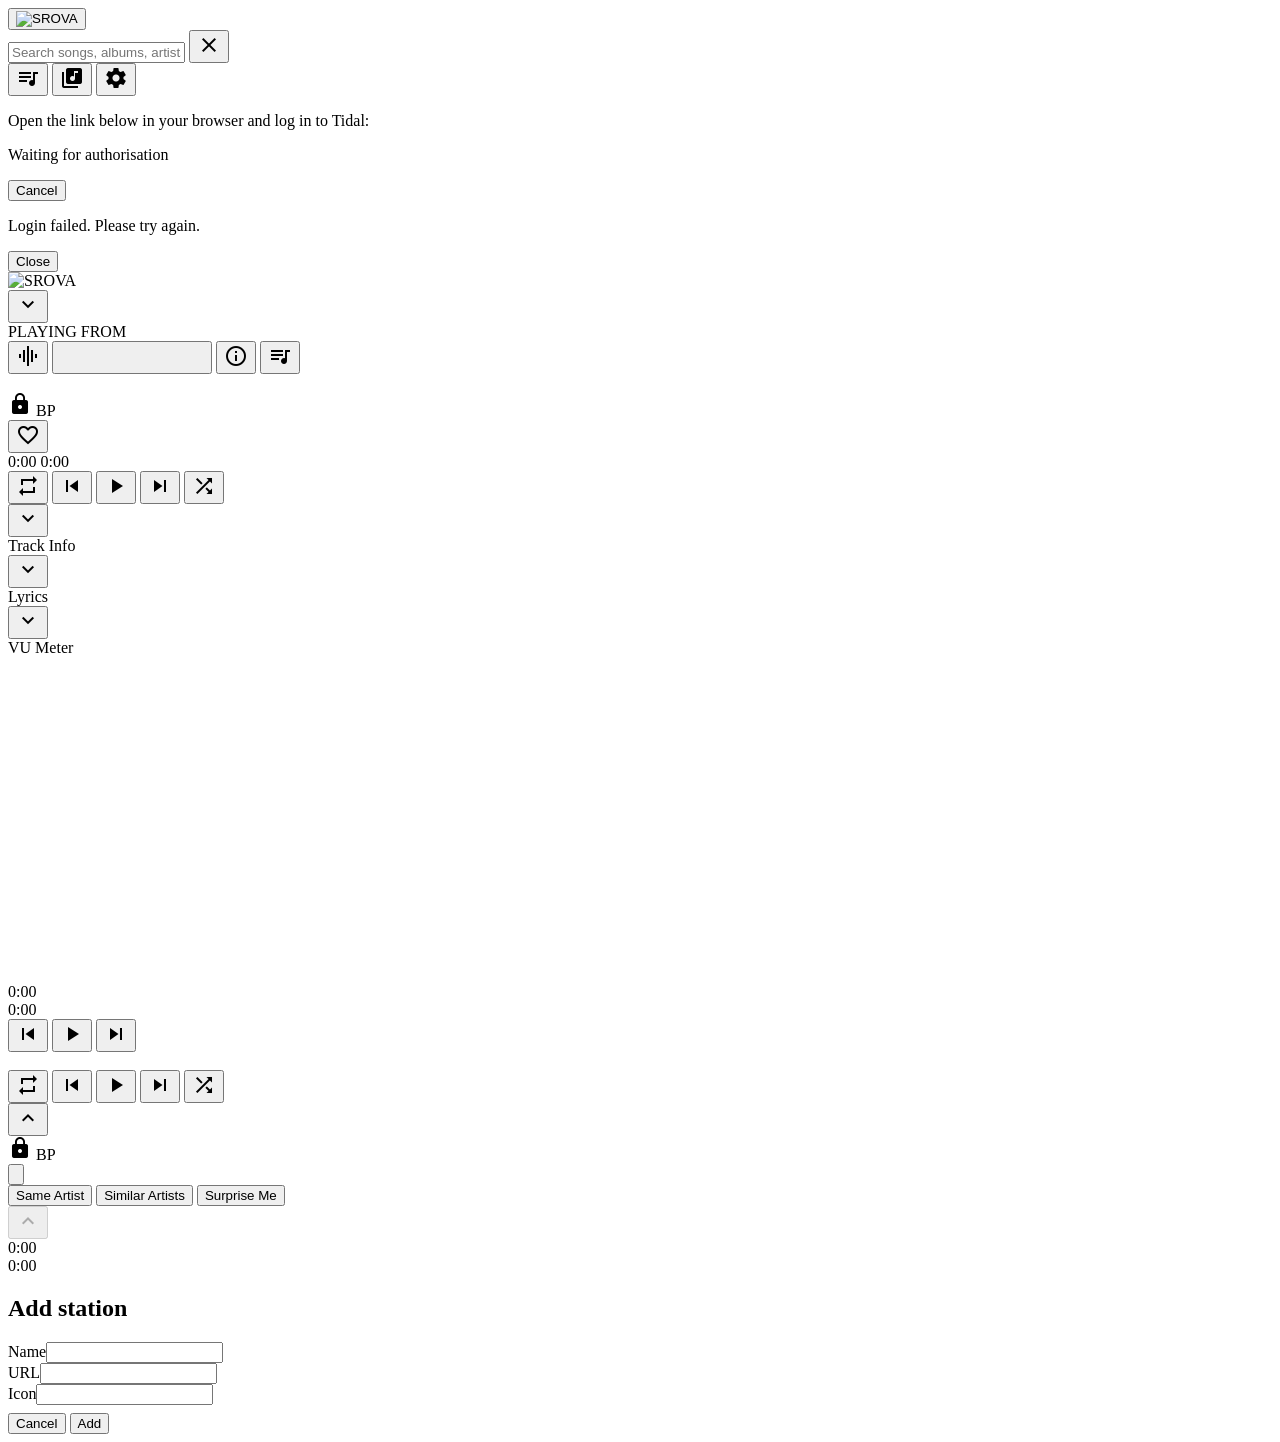
==== src/ui_web/index.html @ 9a4c1e4e "Publish SROVA Version 1 source" ====
<!DOCTYPE html>
<html>

<head>
<meta charset="utf-8">
<meta name="viewport" content="width=device-width,initial-scale=1">
<title>SROVA</title>

<!-- Srova Favicon -->
<link rel="icon" href="/ui_web/favicon.ico">
<link rel="icon" type="image/png" sizes="32x32" href="/ui_web/icon-32.png">
<link rel="apple-touch-icon" href="/ui_web/icons/icon-180.png">
<link rel="icon" type="image/png" sizes="512x512" href="/ui_web/icon-512.png">
<link rel="manifest" href="/ui_web/manifest.webmanifest" crossorigin="use-credentials">
<meta name="theme-color" content="#050505">

<link rel="stylesheet" href="/ui_web/srova.css?v=20260727_v1_scrobbling_signup3">
<link href="https://fonts.googleapis.com/icon?family=Material+Icons" rel="stylesheet">
<link href="https://fonts.googleapis.com/css2?family=Josefin+Sans:wght@100;200;300;400&family=Outfit:wght@300;400&display=swap" rel="stylesheet">
</head>

<body>

<!-- HEADER -->
<header>

  <button id="headerHomeBtn" onclick="goHome()" title="Home" aria-label="SROVA Home">
    <img src="/ui_web/assets/srova-wordmark.svg?v=20260512a" alt="SROVA" class="srovaHeaderWordmark" draggable="false">
  </button>

  <div id="srovaInstanceLabel" class="hidden" aria-live="polite"></div>

  <div id="searchBox">
    <input
      id="searchInput"
      name="srova_global_search"
      type="text"
      placeholder="Search songs, albums, artists..."
      autocomplete="off"
      autocapitalize="none"
      autocorrect="off"
      spellcheck="false"
      oninput="onSearchInput(event)"
      onkeydown="onSearchKey(event)"
    >
    <button id="searchClear" class="hidden" onclick="clearSearch()">
      <span class="material-icons">close</span>
    </button>
  </div>

  <button id="queueBtn" onclick="showQueue()" title="Play Queue">
    <span class="material-icons">queue_music</span>
  </button>

  <button id="playlistsBtn" onclick="showPlaylists()" title="My Playlists">
    <span class="material-icons">library_music</span>
  </button>

  <button id="settingsBtn" onclick="showSettings()" title="Settings">
    <span class="material-icons">settings</span>
  </button>

</header>


<!-- LOGIN MODAL -->
<div id="loginModal" class="hidden">
  <div id="loginCard">
    <div id="loginWaiting" class="hidden">
      <p class="loginInstruction">Open the link below in your browser and log in to Tidal:</p>
      <a id="loginUrl" href="#" target="_blank" rel="noopener"></a>
      <p class="loginStatus">Waiting for authorisation<span class="loginDots"></span></p>
      <button class="loginCancelBtn" onclick="cancelLogin()">Cancel</button>
    </div>
    <div id="loginError" class="hidden">
      <p class="loginInstruction">Login failed. Please try again.</p>
      <button class="loginCancelBtn" onclick="cancelLogin()">Close</button>
    </div>
  </div>
</div>


<!-- HOME PAGE -->
<div id="homeView">
  <div id="homeSections"></div>
</div>


<!-- MY ALBUMS FULL PAGE -->
<div id="myAlbumsView" style="display:none">
  <div class="libraryViewHeader">
    <div class="libraryViewTitle">My Albums</div>
    <div class="libraryViewActions">
      <div id="myAlbumsViewToggleMount"
           class="libraryViewToggleMount"></div>
      <button type="button"
              class="libraryBackBtn"
              onclick="showView('home')"
              title="Back"
              aria-label="Back">
        <span class="material-icons">arrow_back</span>
      </button>
    </div>
  </div>
  <div id="myAlbumsGrid"></div>
</div>


<!-- MY SONGS FULL PAGE -->
<div id="mySongsView" style="display:none">
  <div class="libraryViewHeader">
    <div class="libraryViewTitle">My Songs</div>
    <div class="libraryViewActions">
      <div id="mySongsViewToggleMount"
           class="libraryViewToggleMount"></div>
      <button type="button"
              class="libraryBackBtn"
              onclick="showView('home')"
              title="Back"
              aria-label="Back">
        <span class="material-icons">arrow_back</span>
      </button>
    </div>
  </div>
  <div id="mySongsGrid"></div>
</div>


<!-- MY PLAYLISTS PAGE -->
<div id="playlistsView" style="display:none">
  <div id="playlistsContent"></div>
</div>


<!-- SEARCH RESULTS -->
<div id="searchView" style="display:none">
  <div id="searchResults"></div>
</div>

<!-- LOCAL MUSIC PAGE -->
<div id="localMusicView" style="display:none">
  <div id="localMusicContent"></div>
</div>


<!-- ALBUM / PLAYLIST / MIX / ARTIST PAGE -->
<div id="albumView" style="display:none">
  <div id="albumHeader">
    <button id="backBtn" onclick="goBack()">
      <span class="material-icons">arrow_back</span>
    </button>
    <img id="albumArt">
    <div>
      <div id="albumTitle"></div>
      <div id="albumArtist"></div>
      <div id="albumTechInfo" class="hidden"></div>
      <div id="albumStatsLine" class="hidden"></div>
    </div>
  </div>
  <div id="trackList"></div>
</div>


<!-- PLAY QUEUE PAGE -->
<div id="queueView" style="display:none"></div>


<!-- SETTINGS PAGE -->
<div id="settingsView" style="display:none"></div>


<!-- NOW PLAYING FULL SCREEN VIEW -->
<div id="nowPlayingView" class="hidden">

  <div id="nowPlayingInner">

    <div id="nowPlayingBrand" aria-label="SROVA">
      <img src="/ui_web/assets/srova-wordmark.svg?v=20260512a" alt="SROVA" class="srovaNowPlayingWordmark" draggable="false">
    </div>

    <div id="nowPlayingHeader">
      <button id="nowPlayingDown" onclick="closeNowPlaying()">
        <span class="material-icons">keyboard_arrow_down</span>
      </button>
      <div id="nowPlayingFrom">
        <div id="nowPlayingFromLabel">PLAYING FROM</div>
        <div id="nowPlayingFromTitle"></div>
      </div>
      <div id="npHeaderRight">
        <button id="npBtnVU" onclick="openVuPanel()" title="VU Meter">
          <span class="material-icons">graphic_eq</span>
        </button>
        <button id="npBtnLyrics" onclick="openLyricsPanel()" title="Lyrics">
          <span class="material-icons">lyrics</span>
        </button>
        <button id="npBtnInfo" onclick="openMetaPanel()" title="Track Info">
          <span class="material-icons">info_outline</span>
        </button>
        <button id="npBtnQueue" onclick="showQueue()" title="View Play Queue">
          <span class="material-icons">queue_music</span>
        </button>
      </div>
    </div>

    <img id="nowPlayingArt" onclick="closeNowPlaying()">

    <div id="nowPlayingMeta">
      <div id="nowPlayingMetaText">
        <div id="nowPlayingTrack"></div>
        <div id="nowPlayingArtist"></div>
        <div id="radioArtistNowPlaying" style="display:none"></div>
        <div id="radioTitleNowPlaying" style="display:none"></div>
        <div id="nowPlayingTechRow">
          <div class="audioInfoStack">
            <div id="nowPlayingDacName" class="audioInfoBox audioInfoOff"></div>
            <div id="nowPlayingQuality"></div>
          </div>
          <span id="npExclusiveLock" class="exclusiveLock exclusiveLockOff" title="Exclusive mode off">
            <span class="material-icons">lock</span>
          </span>
          <span id="npBitPerfect" class="bitPerfectReadout bitPerfectOff" title="Bit Perfect Unconfirmed" aria-label="Bit Perfect Unconfirmed">BP</span>
          <div id="npWaveformBars" class="srovaRoundLogoVisualizer npWaveformBars" aria-hidden="true">
            <div class="srovaRoundLogoCore" aria-hidden="true">
              <span class="srovaRoundLogoBar srovaRoundLogoBar1"></span>
              <span class="srovaRoundLogoBar srovaRoundLogoBar2"></span>
              <span class="srovaRoundLogoBar srovaRoundLogoBar3"></span>
              <span class="srovaRoundLogoBar srovaRoundLogoBar4"></span>
              <span class="srovaRoundLogoBar srovaRoundLogoBar5"></span>
            </div>
          </div>
        </div>
      </div>
      <button id="npBtnHeart" onclick="toggleNpHeart()" title="Favorite">
        <span class="material-icons">favorite_border</span>
      </button>
    </div>

    <div id="nowPlayingProgressWrap">
      <div id="nowPlayingProgress">
        <div id="nowPlayingFill"></div>
      </div>
      <div id="nowPlayingTimes">
        <span id="nowPlayingCurrent">0:00</span>
        <span id="nowPlayingTotal">0:00</span>
      </div>
    </div>

    <div id="nowPlayingControls">
      <button id="npBtnRepeat"  onclick="toggleRepeat()"><span class="material-icons">repeat</span></button>
      <button id="npBtnPrev"    onclick="prevTrack()"><span class="material-icons">skip_previous</span></button>
      <button id="npBtnPlay"    onclick="togglePlayPause()" aria-label="Play" title="Play"><span class="material-icons">play_arrow</span></button>
      <button id="npBtnNext"    onclick="nextTrack()"><span class="material-icons">skip_next</span></button>
      <button id="npBtnShuffle" onclick="toggleShuffle()"><span class="material-icons">shuffle</span></button>
    </div>

  </div><!-- end nowPlayingInner -->

  <!-- TRACK INFO PANEL -- slides up over Now Playing -->
  <div id="metaPanel">
    <div id="metaPanelHandle">
      <button id="metaCloseBtn" onclick="closeMetaPanel()">
        <span class="material-icons">keyboard_arrow_down</span>
      </button>
      <div id="metaPanelTitle">Track Info</div>
      <div style="width:40px"></div>
    </div>
    <div id="metaContent"></div>
  </div>

  <!-- LYRICS PANEL -- slides up over Now Playing -->
  <div id="lyricsPanel">
    <div id="lyricsPanelHandle">
      <button id="lyricsCloseBtn" onclick="closeLyricsPanel()">
        <span class="material-icons">keyboard_arrow_down</span>
      </button>
      <div id="lyricsPanelTitle">Lyrics</div>
      <div style="width:40px"></div>
    </div>
    <div id="lyricsContent"></div>
  </div>

  <!-- VU METER PANEL -- slides up over Now Playing (mobile/tablet only) -->
  <div id="vuPanel">
    <div id="vuPanelHandle">
      <button id="vuCloseBtn" onclick="closeVuPanel()">
        <span class="material-icons">keyboard_arrow_down</span>
      </button>
      <div id="vuPanelTitle">VU Meter</div>
      <div style="width:40px"></div>
    </div>
    <div id="vuMeters">
      <div class="vuMeterWrap"><canvas id="vuCanvasL"></canvas></div>
      <div class="vuMeterWrap"><canvas id="vuCanvasR"></canvas></div>
    </div>
    <div id="vuPanelBar">
      <div id="vpbLeft">
        <img id="vpbArt">
        <div id="vpbMeta">
          <div id="vpbTrack"></div>
          <div id="vpbArtist"></div>
        </div>
      </div>
      <div id="vpbProgress">
        <span id="vpbCurrent">0:00</span>
        <div id="vpbProgressBar"><div id="vpbFill"></div></div>
        <span id="vpbTotal">0:00</span>
      </div>
      <div id="vpbRight">
        <div id="vpbControls">
          <button onclick="prevTrack()"><span class="material-icons">skip_previous</span></button>
          <button id="vpbBtnPlay" onclick="togglePlayPause()" aria-label="Play" title="Play"><span class="material-icons">play_arrow</span></button>
          <button onclick="nextTrack()"><span class="material-icons">skip_next</span></button>
        </div>
        <span id="vpbBadge" class="hidden"></span>
      </div>
    </div>
  </div>

</div><!-- end nowPlayingView -->


<div id="playerBar" class="hidden">

  <div class="playerTop">
    <div class="playerLeft">
      <img id="playerArt" class="playerArtwork" onclick="openNowPlaying()" style="cursor:pointer">
      <div class="playerInfo">
        <div id="playerTrack"></div>
        <div class="playerInfoRow">
          <span id="playerArtist"></span>
        </div>
        <div id="radioArtistPlayerBar" style="display:none"></div>
        <div id="radioTitlePlayerBar" style="display:none"></div>
      </div>
    </div>
    <div class="playerControls">
      <button id="btnRepeat"    onclick="toggleRepeat()"><span class="material-icons">repeat</span></button>
      <button id="btnPrev"      onclick="prevTrack()"><span class="material-icons">skip_previous</span></button>
      <button id="btnPlayPause" onclick="togglePlayPause()" aria-label="Play" title="Play"><span class="material-icons">play_arrow</span></button>
      <button id="btnNext"      onclick="nextTrack()"><span class="material-icons">skip_next</span></button>
      <button id="btnShuffle"   onclick="toggleShuffle()"><span class="material-icons">shuffle</span></button>
    </div>
    <div class="playerRight">
      <button id="playerTechTrayToggle" type="button" aria-expanded="false" aria-controls="playerTechTray" aria-label="Show audio path details">
        <span class="material-icons">keyboard_arrow_up</span>
      </button>
      <div id="playerTechTray" aria-hidden="false">
        <div class="playerTechTrayInner">
          <div class="audioInfoStack">
            <div id="playerDacName" class="audioInfoBox audioInfoOff"></div>
            <div id="playerMeta"></div>
          </div>
          <div class="playerTechTrayControls">
            <span id="exclusiveLock" class="exclusiveLock exclusiveLockOff" title="Exclusive mode off" onclick="toggleExclusiveFromLock()">
              <span class="material-icons">lock</span>
            </span>
            <span id="bitPerfect" class="bitPerfectReadout bitPerfectOff" title="Bit Perfect Unconfirmed" aria-label="Bit Perfect Unconfirmed">BP</span>
          </div>
          <!-- RC3 Point 4: mobile-portrait track metadata row. -->
          <div id="playerTrayTrackInfo" class="playerTrayTrackInfo" aria-hidden="true">
            <div id="playerTrayTrackInfoText" class="playerTrayTrackInfoText"></div>
          </div>
        </div>
      </div>
      <div id="playerInfinitePlayControl" class="playerInfinitePlayControl" aria-hidden="true">
        <button id="playerInfinitePlayBtn" class="playerInfinitePlayBtn" type="button" aria-expanded="false" aria-controls="playerInfinitePlayMenu" aria-label="Infinite Play mode">
                    <svg class="playerInfinitePlaySvg playerInfinitePlaySvgRecraft" viewBox="0 0 1536 1024" aria-hidden="true" focusable="false">
            <defs>
              <radialGradient id="playerInfinitePlayModeGradient" cx="50%" cy="50%" r="72%">
                <stop class="playerInfinitePlayModeGradientCore" offset="0%"></stop>
                <stop class="playerInfinitePlayModeGradientMid" offset="28%"></stop>
                <stop class="playerInfinitePlayModeGradientOuter" offset="100%"></stop>
              </radialGradient>
            </defs>
            <circle class="playerInfinitePlayModeHalo" cx="455" cy="506" r="132"></circle>
            <circle class="playerInfinitePlayModeCore" cx="455" cy="506" r="54"></circle>
            <ellipse class="playerInfinitePlayModeCoreSpec" cx="438" cy="485" rx="18" ry="10" transform="rotate(-20 438 485)"></ellipse>
            <path class="playerInfinitePlayModeFill" transform="scale(1.23077 1.23077)" d="M408.457 565.631C452.787 546.844 475.924 520.838 507.565 486.026L551.407 437.591C559.044 429.166 570.901 415.482 578.898 408.141L515.169 338.185C467.218 285.826 429.961 243.155 352.732 237.882C347.205 237.504 338.865 237.437 333.38 238.019C287.845 241.601 245.45 261.515 215.616 296.452C186.009 331.234 171.421 376.351 175.059 421.888C178.78 467.322 200.529 509.376 235.453 538.665C269.307 567.219 313.063 581.249 357.205 577.701C376.047 576.098 390.971 572.323 408.457 565.631Z"></path>
            <path class="playerInfinitePlayModeRim" transform="scale(1.23077 1.23077)" d="M408.457 565.631C452.787 546.844 475.924 520.838 507.565 486.026L551.407 437.591C559.044 429.166 570.901 415.482 578.898 408.141L515.169 338.185C467.218 285.826 429.961 243.155 352.732 237.882C347.205 237.504 338.865 237.437 333.38 238.019C287.845 241.601 245.45 261.515 215.616 296.452C186.009 331.234 171.421 376.351 175.059 421.888C178.78 467.322 200.529 509.376 235.453 538.665C269.307 567.219 313.063 581.249 357.205 577.701C376.047 576.098 390.971 572.323 408.457 565.631Z"></path>
            <ellipse class="playerInfinitePlayModeSpec" cx="430" cy="368" rx="92" ry="60" transform="rotate(-18 430 368)"></ellipse>
            <path class="playerInfinitePlayRibbon" transform="scale(1.23077 1.23077)" d="M624.62 458.508C612.173 474.11 591.215 496.127 577.444 511.328C551.511 539.956 523.381 573.685 493.004 596.842C441.034 637.098 375.04 654.709 309.929 645.699C247.462 636.723 191.075 603.411 153.058 553.026C113.272 500.545 98.145 437.217 107.201 372.282C116.175 309.718 149.745 253.326 200.459 215.621C252.608 176.295 315.275 161.609 379.608 170.566C382.743 171.099 386.933 171.686 389.918 172.52C395.74 172.362 414.562 178.682 420.866 180.806C448.423 190.189 474.176 204.212 497.013 222.27C518.403 239.03 541.123 264.43 559.564 284.641C581.494 308.475 603.24 332.478 624.8 356.648C628.501 351.848 635.346 344.662 639.528 340.007L667.9 308.616C689.731 284.613 715.643 254.894 739.488 233.333C788.271 188.593 852.873 165.153 918.988 168.204C982.58 171.733 1042.16 200.425 1084.57 247.95C1128.49 296.894 1148.35 359.372 1144.72 424.647C1140.73 486.77 1112.53 544.846 1066.18 586.381C1018.54 629.587 955.442 651.659 891.267 647.563C836.294 643.979 784.087 622.153 742.914 585.543C722.158 567.339 703.424 546.044 684.963 525.497L624.62 458.508ZM670.978 407.661C678.119 415.066 684.94 423.071 691.881 430.698L735.911 479.232C771.151 518.209 805.362 557.405 858.455 571.574C902.474 583.758 948.565 579.262 988.486 556.595C1028.07 534.329 1057.15 497.199 1069.28 453.426C1081.34 409.63 1075.45 362.829 1052.9 323.395C1030.45 283.914 993.071 255.121 949.175 243.498C934.057 239.446 913.164 236.63 897.437 237.972C826.335 241.81 784.93 281.879 740.439 331.736C718.078 356.793 694.142 383.327 670.978 407.661ZM408.457 565.631C452.787 546.844 475.924 520.838 507.565 486.026L551.407 437.591C559.044 429.166 570.901 415.482 578.898 408.141L515.169 338.185C467.218 285.826 429.961 243.155 352.732 237.882C347.205 237.504 338.865 237.437 333.38 238.019C287.845 241.601 245.45 261.515 215.616 296.452C186.009 331.234 171.421 376.351 175.059 421.888C178.78 467.322 200.529 509.376 235.453 538.665C269.307 567.219 313.063 581.249 357.205 577.701C376.047 576.098 390.971 572.323 408.457 565.631Z"></path>
            <path class="playerInfinitePlayRibbonDetail" transform="scale(1.23077 1.23077)" d="M379.608 170.566C382.743 171.099 386.933 171.686 389.918 172.52L388.134 173.561C384.849 173.471 381.591 173.787 379.349 171.549L379.608 170.566Z"></path>
            <path class="playerInfinitePlayTriangleSvg" transform="scale(1.23077 1.23077)" d="M848.646 303.162C849.474 303.225 850.3 303.318 851.121 303.441C858.938 304.624 923.22 345.015 934.426 351.833L980.061 379.607C988.444 384.711 996.887 389.787 1005.14 395.041C1010.35 397.728 1014.37 406.432 1012.71 412.171C1010.29 420.527 993.445 428.716 986.396 432.982L942.988 459.024L884.799 494.2C877.435 498.628 862.978 507.882 855.601 511.43C853.875 512.276 852.019 512.821 850.111 513.045C842.022 513.958 834.179 507.917 833.774 499.678C833.316 490.337 833.604 480.651 833.613 471.261L833.646 414.644L833.616 350.025C833.608 339.042 833.455 327.701 833.811 316.735C833.885 314.459 835.593 310.187 837.208 308.514C841.105 304.477 843.409 303.654 848.646 303.162Z"></path>
          </svg>
        </button>
        <div id="playerInfinitePlayMenu" class="playerInfinitePlayMenu" aria-hidden="true">
          <button type="button" class="playerInfinitePlayMenuBtn infinitePlayModeSame" data-mode="same_artist">Same Artist</button>
          <button type="button" class="playerInfinitePlayMenuBtn infinitePlayModeSimilar" data-mode="similar_artist">Similar Artists</button>
          <button type="button" class="playerInfinitePlayMenuBtn infinitePlayModeSurprise" data-mode="surprise_me">Surprise Me</button>
        </div>
      </div>
      <button id="playerTechTrayInlineToggle" type="button" aria-expanded="false" aria-disabled="true" disabled aria-controls="playerTechTray" aria-label="Show audio path details">
        <span class="material-icons">keyboard_arrow_up</span>
      </button>
      <!-- SROVA visualizer swap 030526_1918: round animated logo replaces the old four-bar waveform.
           Cosmetic-only and reversible: restore the old #waveformBars span block to undo. -->
      <div id="waveformBars" class="srovaRoundLogoVisualizer" aria-hidden="true">
        <div class="srovaRoundLogoCore" aria-hidden="true">
          <span class="srovaRoundLogoBar srovaRoundLogoBar1"></span>
          <span class="srovaRoundLogoBar srovaRoundLogoBar2"></span>
          <span class="srovaRoundLogoBar srovaRoundLogoBar3"></span>
          <span class="srovaRoundLogoBar srovaRoundLogoBar4"></span>
          <span class="srovaRoundLogoBar srovaRoundLogoBar5"></span>
        </div>
      </div>
    </div>
  </div>

  <div id="playerProgress">
    <span id="currentTime">0:00</span>
    <div id="progressBar"><div id="progressFill"></div></div>
    <span id="totalTime">0:00</span>
  </div>

</div>


<div id="add-radio-modal" class="modal hidden" aria-hidden="true">
  <div class="modal-content">
    <h2 id="radio-modal-title">Add station</h2>
    <div class="field floating"><label for="radio-name">Name</label><input id="radio-name" type="text" autocomplete="off"></div>
    <div class="field floating"><label for="radio-url">URL</label><input id="radio-url" type="url" autocomplete="off"></div>
    <div class="field floating"><label for="radio-icon">Icon</label><input id="radio-icon" type="text" autocomplete="off"></div>
    <div id="radio-modal-error" class="hidden" style="color:#e05050;font-size:13px;margin-top:8px;"></div>
    <div class="modal-actions">
      <button id="radio-cancel" class="pill" onclick="closeAddRadioModal()">Cancel</button>
      <button id="radio-add" class="pill primary" onclick="submitAddRadio()">Add</button>
    </div>
  </div>
</div>

<script src="/ui_web/ui.js?v=20260727_v1_first_run1"></script>
<script>
if ("serviceWorker" in navigator) {
  window.addEventListener("load", function() {
    navigator.serviceWorker.register("/ui_web/sw.js").catch(function() {});
  });
}
</script>

</body>
</html>
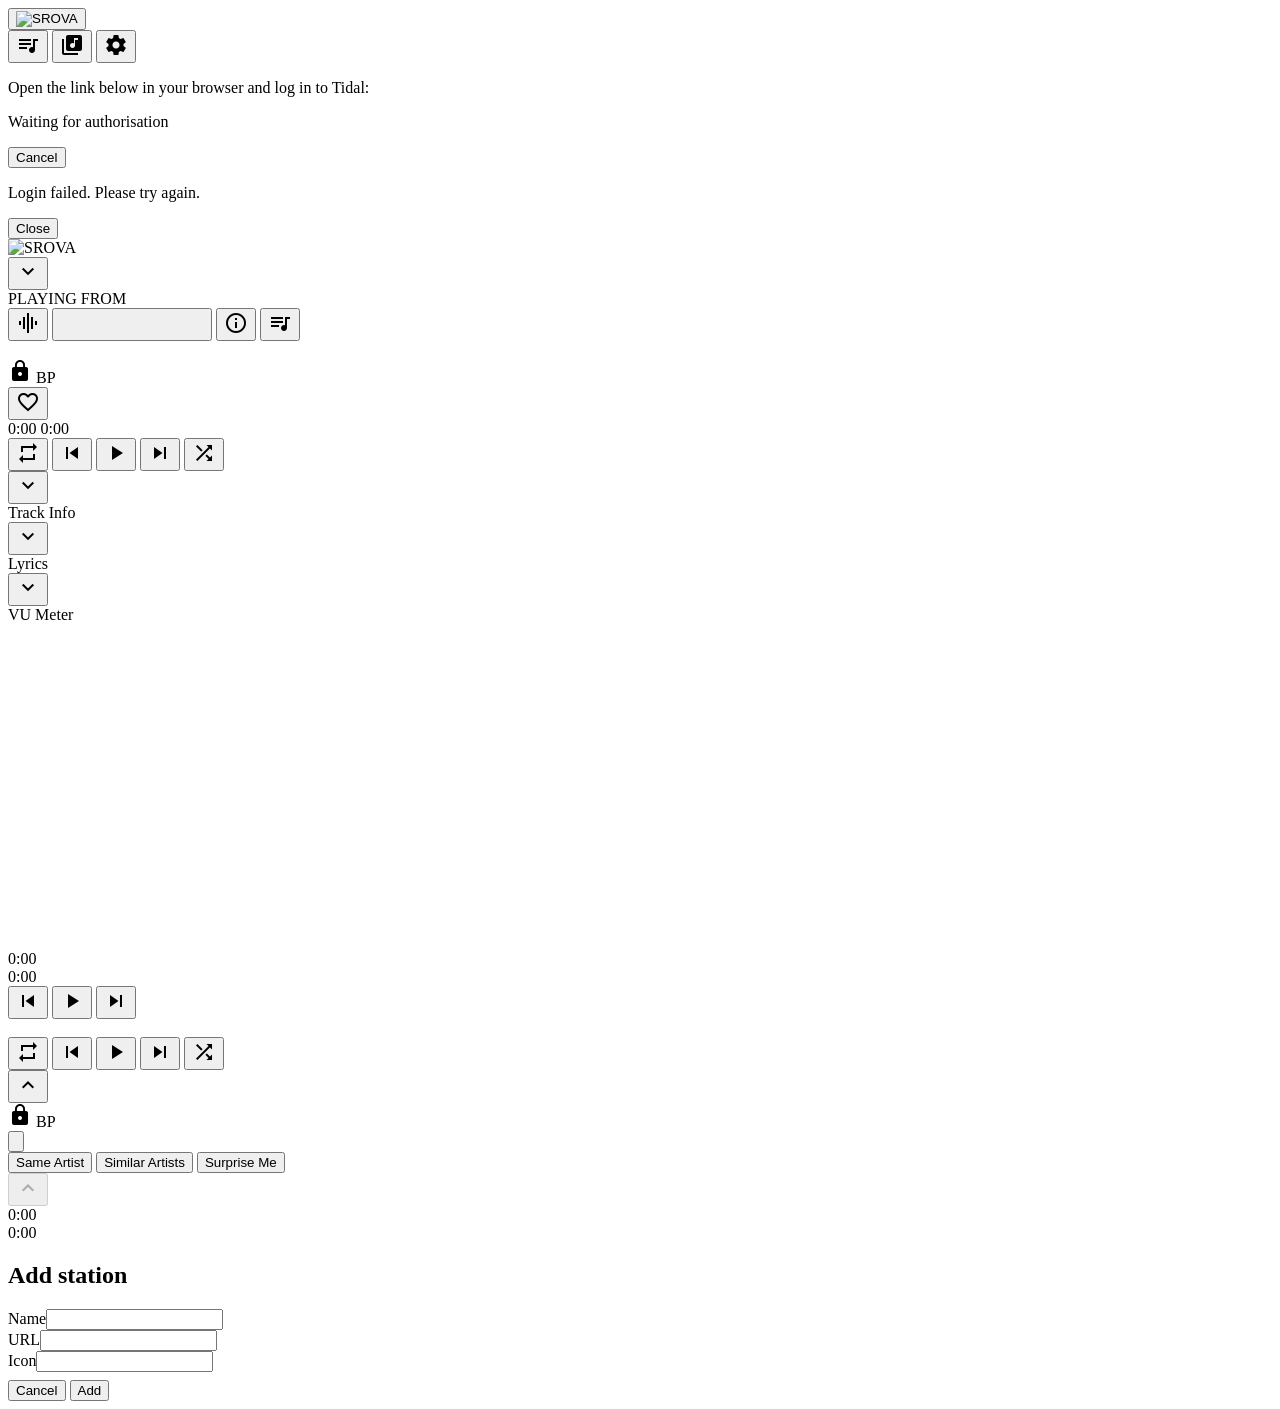
==== commit d9a80001: "Publish SROVA Version 1.1 source" ====
--- a/src/ui_web/index.html
+++ b/src/ui_web/index.html
@@ -14,7 +14,7 @@
 <link rel="manifest" href="/ui_web/manifest.webmanifest" crossorigin="use-credentials">
 <meta name="theme-color" content="#050505">
 
-<link rel="stylesheet" href="/ui_web/srova.css?v=20260727_v1_scrobbling_signup3">
+<link rel="stylesheet" href="/ui_web/srova.css?v=20260806_v1_1_audio_output_safety1">
 <link href="https://fonts.googleapis.com/icon?family=Material+Icons" rel="stylesheet">
 <link href="https://fonts.googleapis.com/css2?family=Josefin+Sans:wght@100;200;300;400&family=Outfit:wght@300;400&display=swap" rel="stylesheet">
 </head>
@@ -30,7 +30,7 @@
 
   <div id="srovaInstanceLabel" class="hidden" aria-live="polite"></div>
 
-  <div id="searchBox">
+  <div id="searchBox" class="hidden" style="display:none !important">
     <input
       id="searchInput"
       name="srova_global_search"
@@ -429,7 +429,7 @@
   </div>
 </div>
 
-<script src="/ui_web/ui.js?v=20260727_v1_first_run1"></script>
+<script src="/ui_web/ui.js?v=20260806_v1_1_about_version1"></script>
 <script>
 if ("serviceWorker" in navigator) {
   window.addEventListener("load", function() {
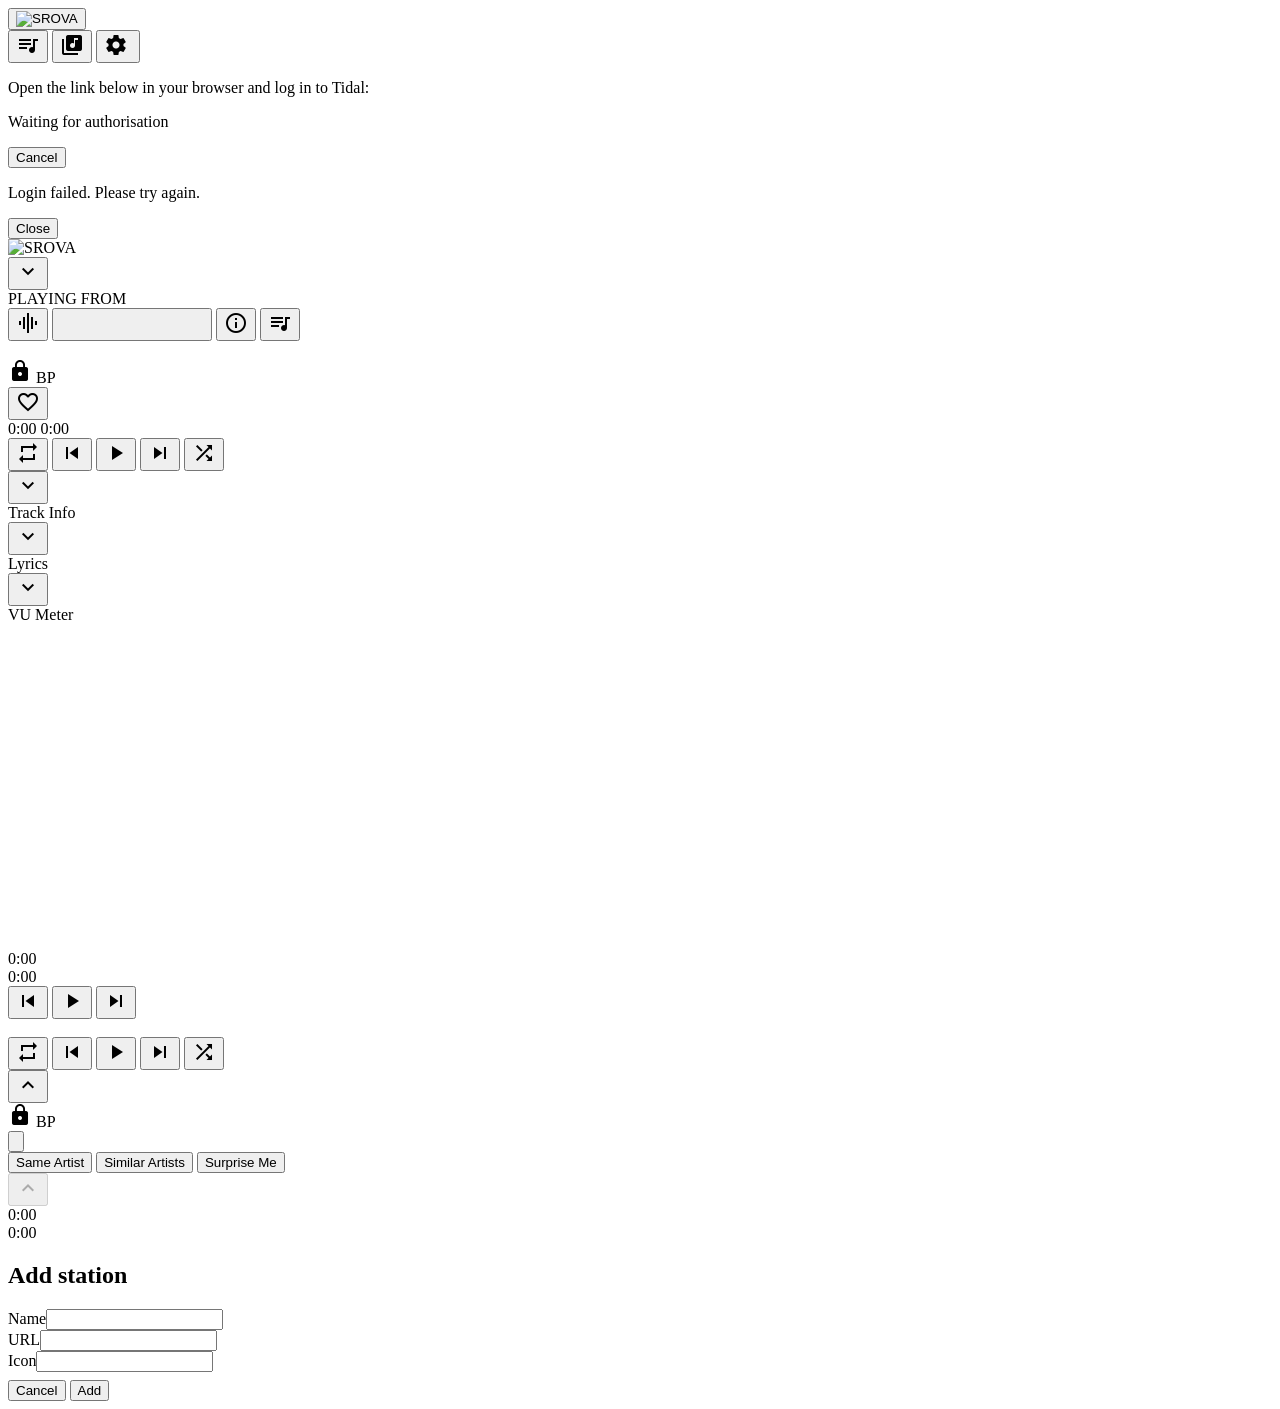
==== commit f0a1eaa8: "Publish SROVA Version 1.2 source" ====
--- a/src/ui_web/index.html
+++ b/src/ui_web/index.html
@@ -14,7 +14,7 @@
 <link rel="manifest" href="/ui_web/manifest.webmanifest" crossorigin="use-credentials">
 <meta name="theme-color" content="#050505">
 
-<link rel="stylesheet" href="/ui_web/srova.css?v=20260806_v1_1_audio_output_safety1">
+<link rel="stylesheet" href="/ui_web/srova.css?v=20260812_v1_2_queue_drag2">
 <link href="https://fonts.googleapis.com/icon?family=Material+Icons" rel="stylesheet">
 <link href="https://fonts.googleapis.com/css2?family=Josefin+Sans:wght@100;200;300;400&family=Outfit:wght@300;400&display=swap" rel="stylesheet">
 </head>
@@ -58,6 +58,7 @@
 
   <button id="settingsBtn" onclick="showSettings()" title="Settings">
     <span class="material-icons">settings</span>
+    <img id="settingsUpdateDot" class="srovaUpdateDot hidden" src="/ui_web/assets/srova-red-update-dot.png" alt="" aria-hidden="true">
   </button>
 
 </header>
@@ -429,7 +430,7 @@
   </div>
 </div>
 
-<script src="/ui_web/ui.js?v=20260806_v1_1_about_version1"></script>
+<script src="/ui_web/ui.js?v=20260812_v1_2_queue_drag2"></script>
 <script>
 if ("serviceWorker" in navigator) {
   window.addEventListener("load", function() {
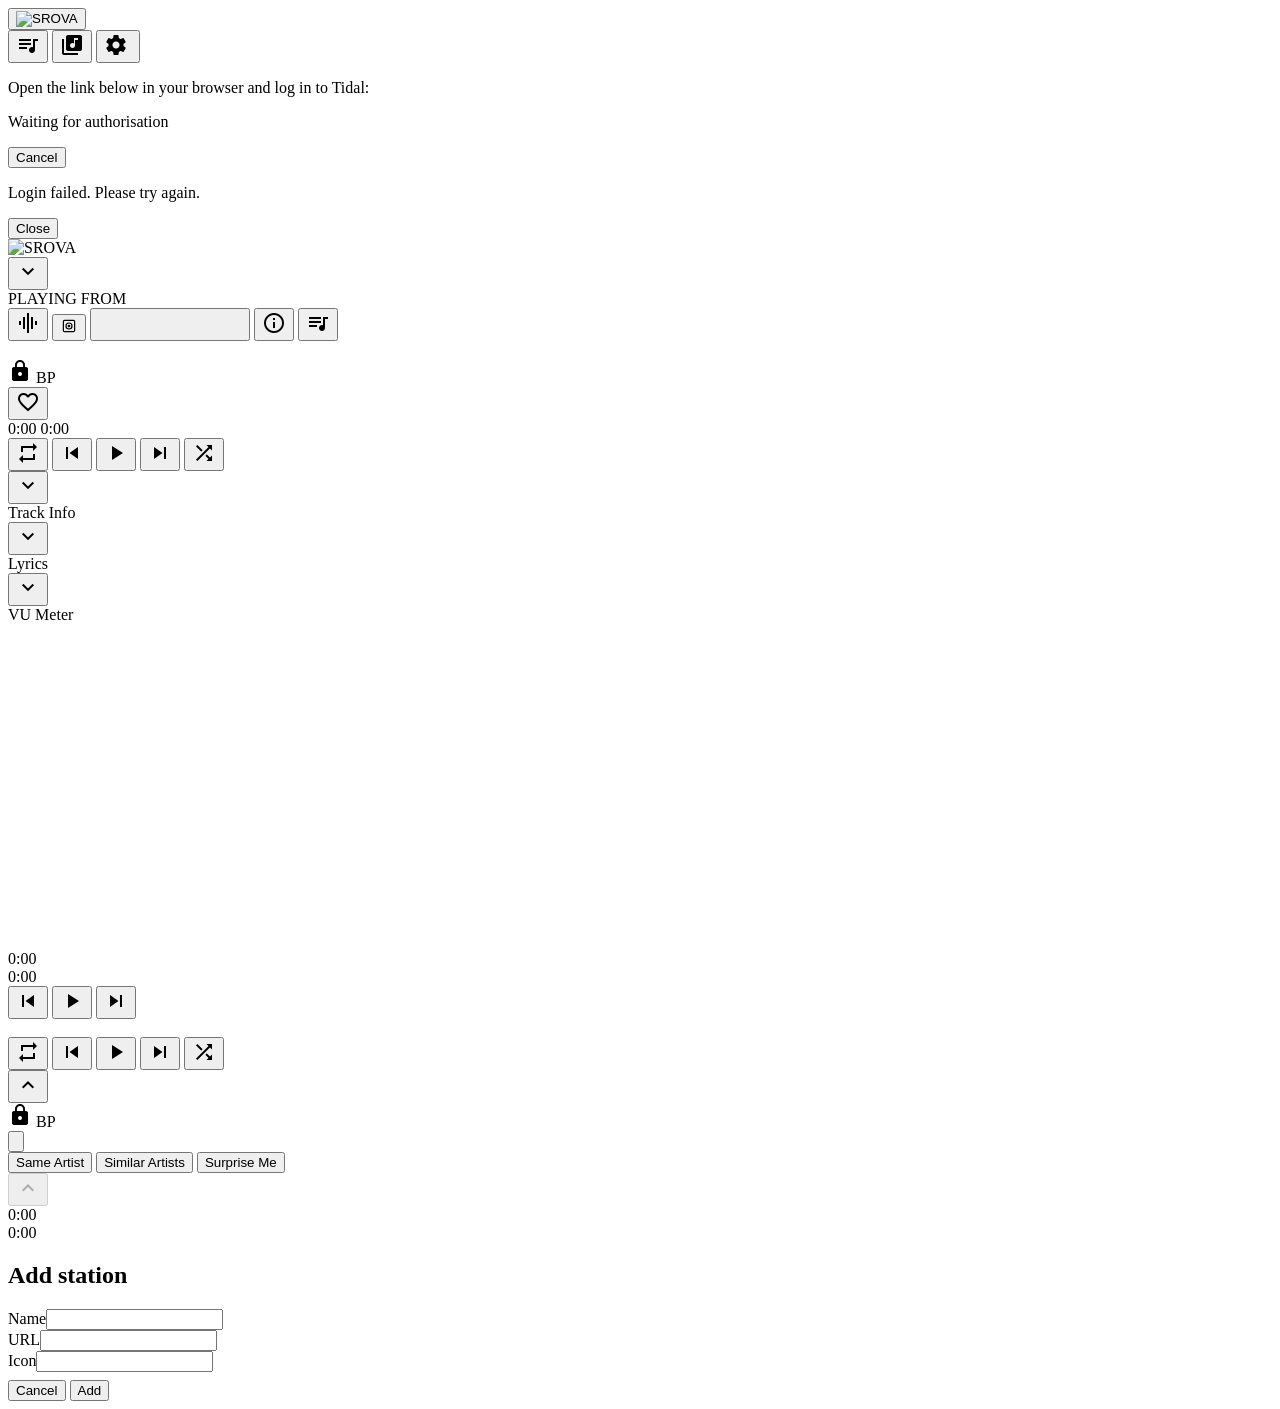
==== commit b9e06bb9: "Publish SROVA Version 1.3 source Publish the curated SROVA Version 1.3 Linux player source update wi" ====
--- a/src/ui_web/index.html
+++ b/src/ui_web/index.html
@@ -14,7 +14,7 @@
 <link rel="manifest" href="/ui_web/manifest.webmanifest" crossorigin="use-credentials">
 <meta name="theme-color" content="#050505">
 
-<link rel="stylesheet" href="/ui_web/srova.css?v=20260812_v1_2_queue_drag2">
+<link rel="stylesheet" href="/ui_web/srova.css?v=20260819_v1_3_release1">
 <link href="https://fonts.googleapis.com/icon?family=Material+Icons" rel="stylesheet">
 <link href="https://fonts.googleapis.com/css2?family=Josefin+Sans:wght@100;200;300;400&family=Outfit:wght@300;400&display=swap" rel="stylesheet">
 </head>
@@ -190,6 +190,16 @@
       <div id="npHeaderRight">
         <button id="npBtnVU" onclick="openVuPanel()" title="VU Meter">
           <span class="material-icons">graphic_eq</span>
+        </button>
+        <button id="npBtnAlbum" class="hidden" onclick="openNowPlayingResolvedAlbum()" title="Go to Album" aria-label="Go to Album">
+          <svg width="18" height="18" viewBox="0 0 24 24"
+               fill="none" stroke="currentColor" stroke-width="1.6"
+               stroke-linecap="round" stroke-linejoin="round"
+               aria-hidden="true">
+            <rect x="4.5" y="4.5" width="15" height="15" rx="1.5"></rect>
+            <circle cx="12" cy="12" r="4"></circle>
+            <circle cx="12" cy="12" r="1"></circle>
+          </svg>
         </button>
         <button id="npBtnLyrics" onclick="openLyricsPanel()" title="Lyrics">
           <span class="material-icons">lyrics</span>
@@ -430,7 +440,7 @@
   </div>
 </div>
 
-<script src="/ui_web/ui.js?v=20260812_v1_2_queue_drag2"></script>
+<script src="/ui_web/ui.js?v=20260819_v1_3_release1"></script>
 <script>
 if ("serviceWorker" in navigator) {
   window.addEventListener("load", function() {
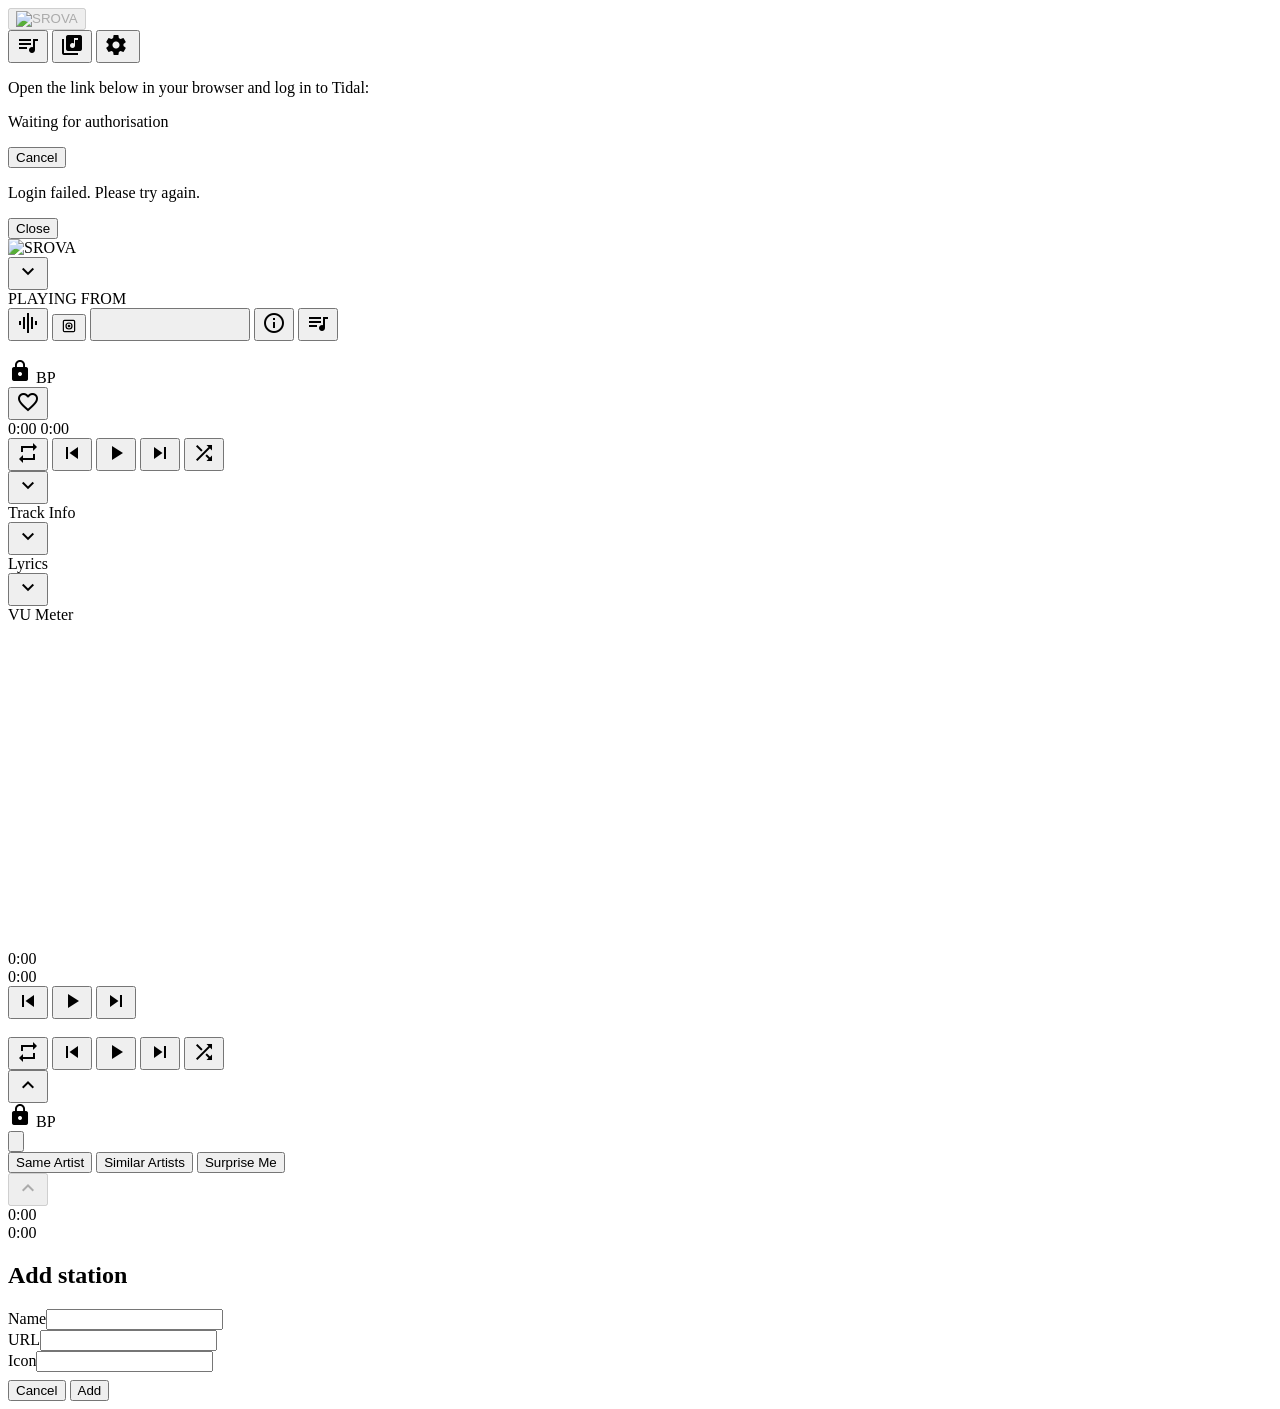
==== commit 313fbcf0: "Publish SROVA Version 1.4 source" ====
--- a/src/ui_web/index.html
+++ b/src/ui_web/index.html
@@ -14,7 +14,7 @@
 <link rel="manifest" href="/ui_web/manifest.webmanifest" crossorigin="use-credentials">
 <meta name="theme-color" content="#050505">
 
-<link rel="stylesheet" href="/ui_web/srova.css?v=20260819_v1_3_release1">
+<link rel="stylesheet" href="/ui_web/srova.css?v=20260828_v1_4_release1">
 <link href="https://fonts.googleapis.com/icon?family=Material+Icons" rel="stylesheet">
 <link href="https://fonts.googleapis.com/css2?family=Josefin+Sans:wght@100;200;300;400&family=Outfit:wght@300;400&display=swap" rel="stylesheet">
 </head>
@@ -24,7 +24,7 @@
 <!-- HEADER -->
 <header>
 
-  <button id="headerHomeBtn" onclick="goHome()" title="Home" aria-label="SROVA Home">
+  <button id="headerHomeBtn" type="button" disabled tabindex="-1" aria-current="page" aria-label="SROVA">
     <img src="/ui_web/assets/srova-wordmark.svg?v=20260512a" alt="SROVA" class="srovaHeaderWordmark" draggable="false">
   </button>
 
@@ -440,7 +440,7 @@
   </div>
 </div>
 
-<script src="/ui_web/ui.js?v=20260819_v1_3_release1"></script>
+<script src="/ui_web/ui.js?v=20260828_v1_4_release1"></script>
 <script>
 if ("serviceWorker" in navigator) {
   window.addEventListener("load", function() {
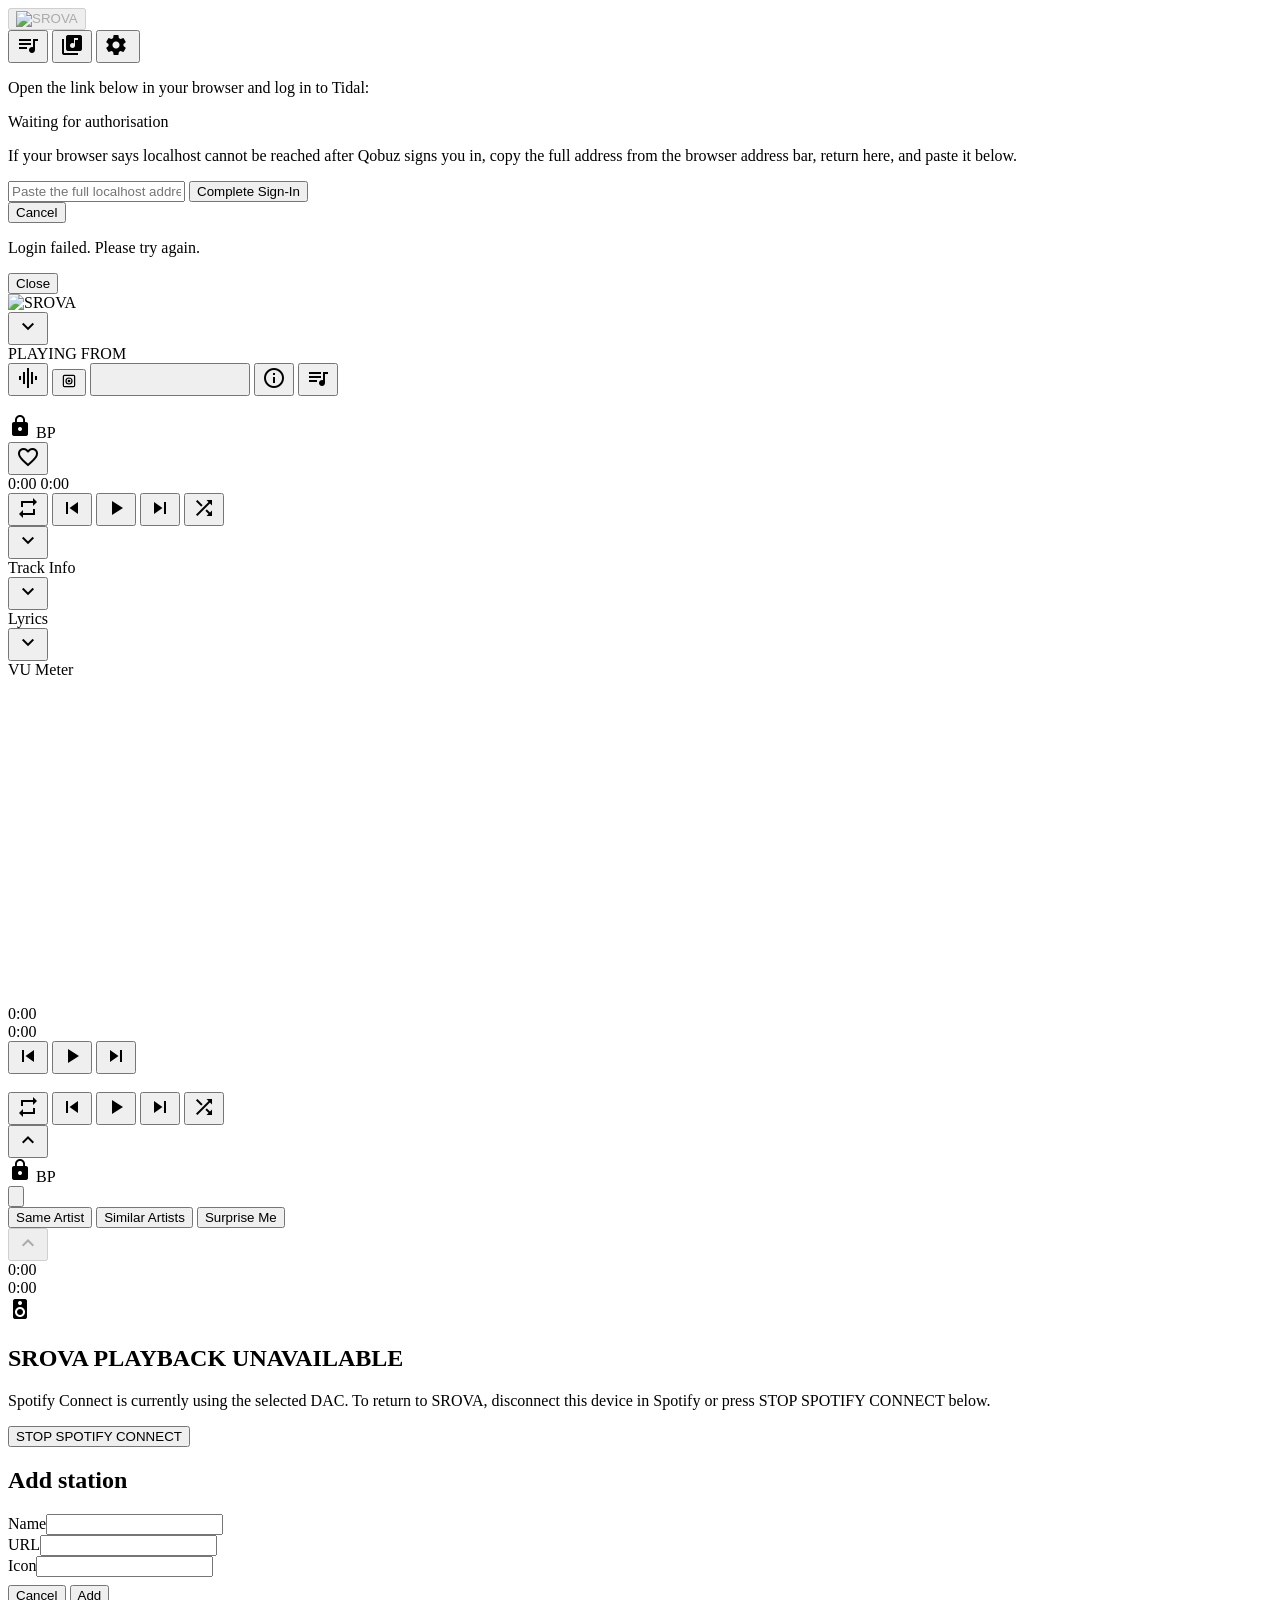
==== commit acca3baf: "SROVA 2.0 public source" ====
--- a/src/ui_web/index.html
+++ b/src/ui_web/index.html
@@ -14,7 +14,7 @@
 <link rel="manifest" href="/ui_web/manifest.webmanifest" crossorigin="use-credentials">
 <meta name="theme-color" content="#050505">
 
-<link rel="stylesheet" href="/ui_web/srova.css?v=20260828_v1_4_release1">
+<link rel="stylesheet" href="/ui_web/srova.css?v=[base64]">
 <link href="https://fonts.googleapis.com/icon?family=Material+Icons" rel="stylesheet">
 <link href="https://fonts.googleapis.com/css2?family=Josefin+Sans:wght@100;200;300;400&family=Outfit:wght@300;400&display=swap" rel="stylesheet">
 </head>
@@ -71,6 +71,30 @@
       <p class="loginInstruction">Open the link below in your browser and log in to Tidal:</p>
       <a id="loginUrl" href="#" target="_blank" rel="noopener"></a>
       <p class="loginStatus">Waiting for authorisation<span class="loginDots"></span></p>
+
+      <div id="qobuzLoginComplete" class="hidden">
+        <p class="loginInstruction">
+          If your browser says localhost cannot be reached after Qobuz signs
+          you in, copy the full address from the browser address bar, return
+          here, and paste it below.
+        </p>
+
+        <input id="qobuzCallbackUrl"
+               class="settingsInput"
+               type="url"
+               inputmode="url"
+               autocomplete="off"
+               autocapitalize="off"
+               spellcheck="false"
+               aria-label="Qobuz completion address"
+               placeholder="Paste the full localhost address">
+
+        <button id="qobuzCompleteLoginBtn"
+                class="settingsBtn qobuzCompleteBtn"
+                type="button"
+                onclick="completeQobuzLogin()">Complete Sign-In</button>
+      </div>
+
       <button class="loginCancelBtn" onclick="cancelLogin()">Cancel</button>
     </div>
     <div id="loginError" class="hidden">
@@ -152,6 +176,7 @@
     </button>
     <img id="albumArt">
     <div>
+      <div id="albumSourceLabel" class="hidden"></div>
       <div id="albumTitle"></div>
       <div id="albumArtist"></div>
       <div id="albumTechInfo" class="hidden"></div>
@@ -426,6 +451,23 @@
 </div>
 
 
+<div id="nativePlaybackBlocker"
+     class="nativePlaybackBlocker hidden"
+     role="alert"
+     aria-live="assertive"
+     aria-hidden="true">
+  <div class="nativePlaybackBlockerCard">
+    <span class="material-icons nativePlaybackBlockerIcon" aria-hidden="true">speaker</span>
+    <h2>SROVA PLAYBACK UNAVAILABLE</h2>
+    <p>Spotify Connect is currently using the selected DAC. To return to SROVA, disconnect this device in Spotify or press STOP SPOTIFY CONNECT below.</p>
+    <button id="nativePlaybackBlockerStopBtn"
+            class="settingsBtn nativePlaybackBlockerAction"
+            type="button"
+            aria-label="Stop Spotify Connect">STOP SPOTIFY CONNECT</button>
+  </div>
+</div>
+
+
 <div id="add-radio-modal" class="modal hidden" aria-hidden="true">
   <div class="modal-content">
     <h2 id="radio-modal-title">Add station</h2>
@@ -440,7 +482,7 @@
   </div>
 </div>
 
-<script src="/ui_web/ui.js?v=20260828_v1_4_release1"></script>
+<script src="/ui_web/ui.js?v=[base64]"></script>
 <script>
 if ("serviceWorker" in navigator) {
   window.addEventListener("load", function() {
